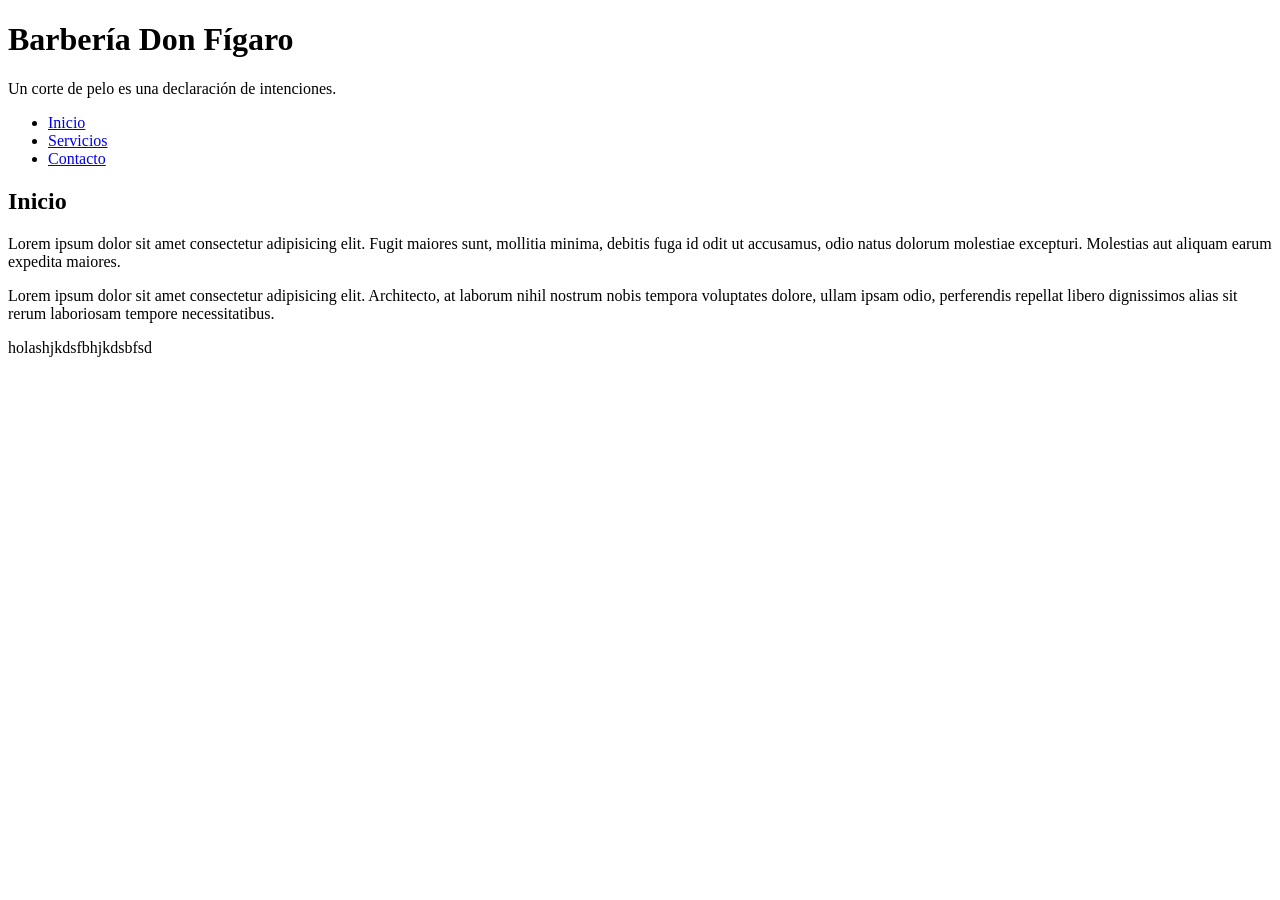
==== parcial1/index.html @ ab7532fc "primer comit" ====
<!DOCTYPE html>
<html lang="es">

<head>
    <meta charset="UTF-8">
    <meta name="viewport" content="width=device-width, initial-scale=1.0">
    <title>Barbería Don Fígaro</title>
</head>

<body>
    <header>
        <h1>Barbería Don Fígaro</h1>
        <p>Un corte de pelo es una declaración de intenciones.</p>
    </header>

    <nav>
        <ul>
            <li><a href="#inicio">Inicio</a></li>
            <li><a href="#servicios">Servicios</a></li>
            <li><a href="#contacto">Contacto</a></li>
        </ul>
    </nav>

    <main>
        <section id="inicio">
            <h2>Inicio</h2>
            <p>Lorem ipsum dolor sit amet consectetur adipisicing elit. Fugit maiores sunt, mollitia minima, debitis
                fuga id odit ut accusamus, odio natus dolorum molestiae excepturi. Molestias aut aliquam earum expedita
                maiores.</p>
        </section>
        <section id="servicios">
            <p>Lorem ipsum dolor sit amet consectetur adipisicing elit. Architecto, at laborum nihil nostrum nobis
                tempora voluptates dolore, ullam ipsam odio, perferendis repellat libero dignissimos alias sit rerum
                laboriosam tempore necessitatibus.</p>

        </section>
        <section id="contacto">
            <p>holashjkdsfbhjkdsbfsd</p>

        </section>
    </main>

</body>

</html>
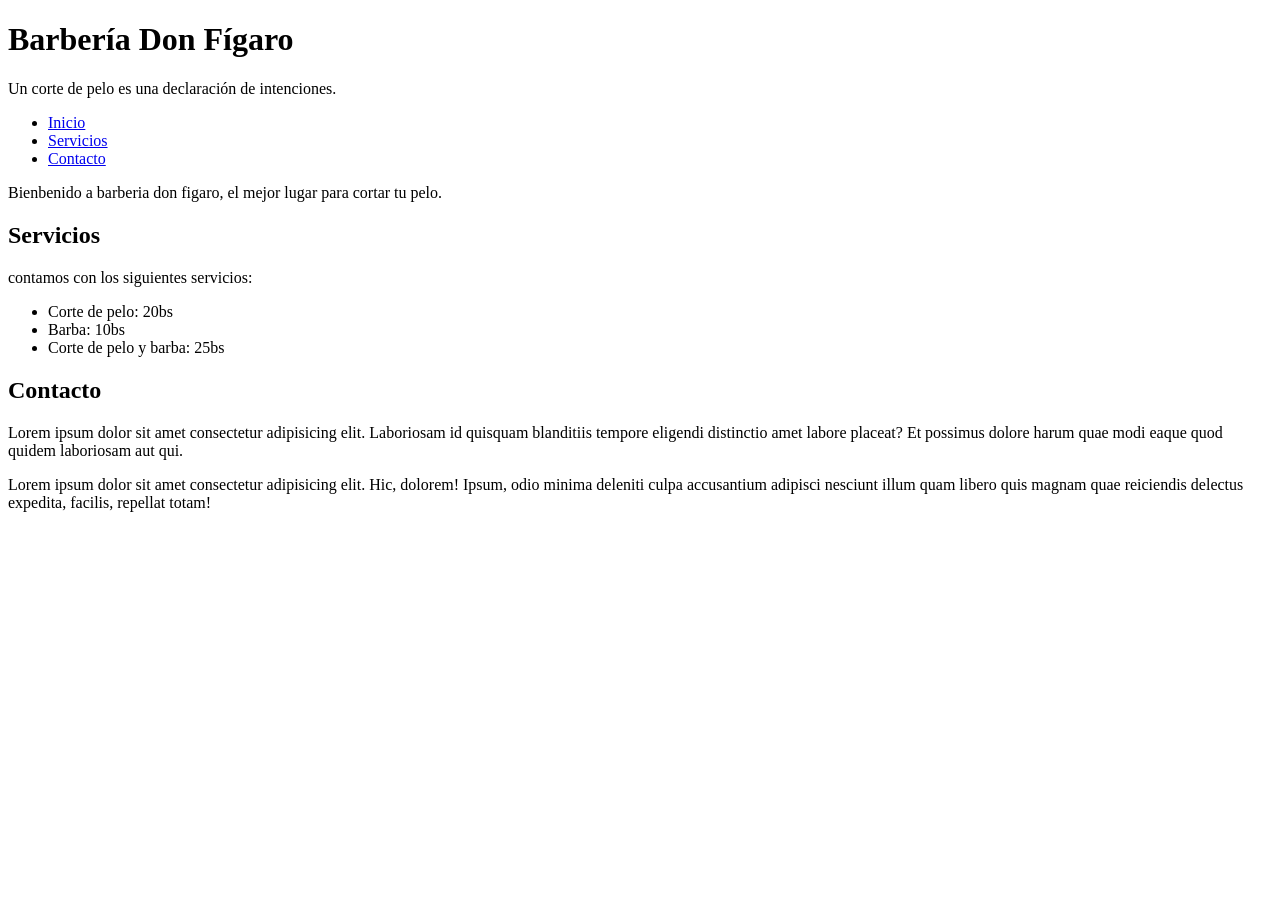
==== commit ed30671f: "segundo comit" ====
--- a/parcial1/index.html
+++ b/parcial1/index.html
@@ -23,19 +23,26 @@
 
     <main>
         <section id="inicio">
-            <h2>Inicio</h2>
-            <p>Lorem ipsum dolor sit amet consectetur adipisicing elit. Fugit maiores sunt, mollitia minima, debitis
-                fuga id odit ut accusamus, odio natus dolorum molestiae excepturi. Molestias aut aliquam earum expedita
-                maiores.</p>
+            <p>Bienbenido a barberia don figaro, el mejor lugar para cortar tu pelo.</p>
         </section>
         <section id="servicios">
-            <p>Lorem ipsum dolor sit amet consectetur adipisicing elit. Architecto, at laborum nihil nostrum nobis
-                tempora voluptates dolore, ullam ipsam odio, perferendis repellat libero dignissimos alias sit rerum
-                laboriosam tempore necessitatibus.</p>
+            <h2>Servicios</h2>
+            <p>contamos con los siguientes servicios:</p>
+            <ul>
+                <li>Corte de pelo: 20bs</li>
+                <li>Barba: 10bs</li>
+                <li>Corte de pelo y barba: 25bs</li>
+            </ul>
 
         </section>
         <section id="contacto">
-            <p>holashjkdsfbhjkdsbfsd</p>
+            <h2>Contacto</h2>
+            <p>Lorem ipsum dolor sit amet consectetur adipisicing elit. Laboriosam id quisquam blanditiis tempore
+                eligendi distinctio amet labore placeat? Et possimus dolore harum quae modi eaque quod quidem laboriosam
+                aut qui.</p>
+            <p>Lorem ipsum dolor sit amet consectetur adipisicing elit. Hic, dolorem! Ipsum, odio minima deleniti culpa
+                accusantium adipisci nesciunt illum quam libero quis magnam quae reiciendis delectus expedita, facilis,
+                repellat totam!</p>
 
         </section>
     </main>
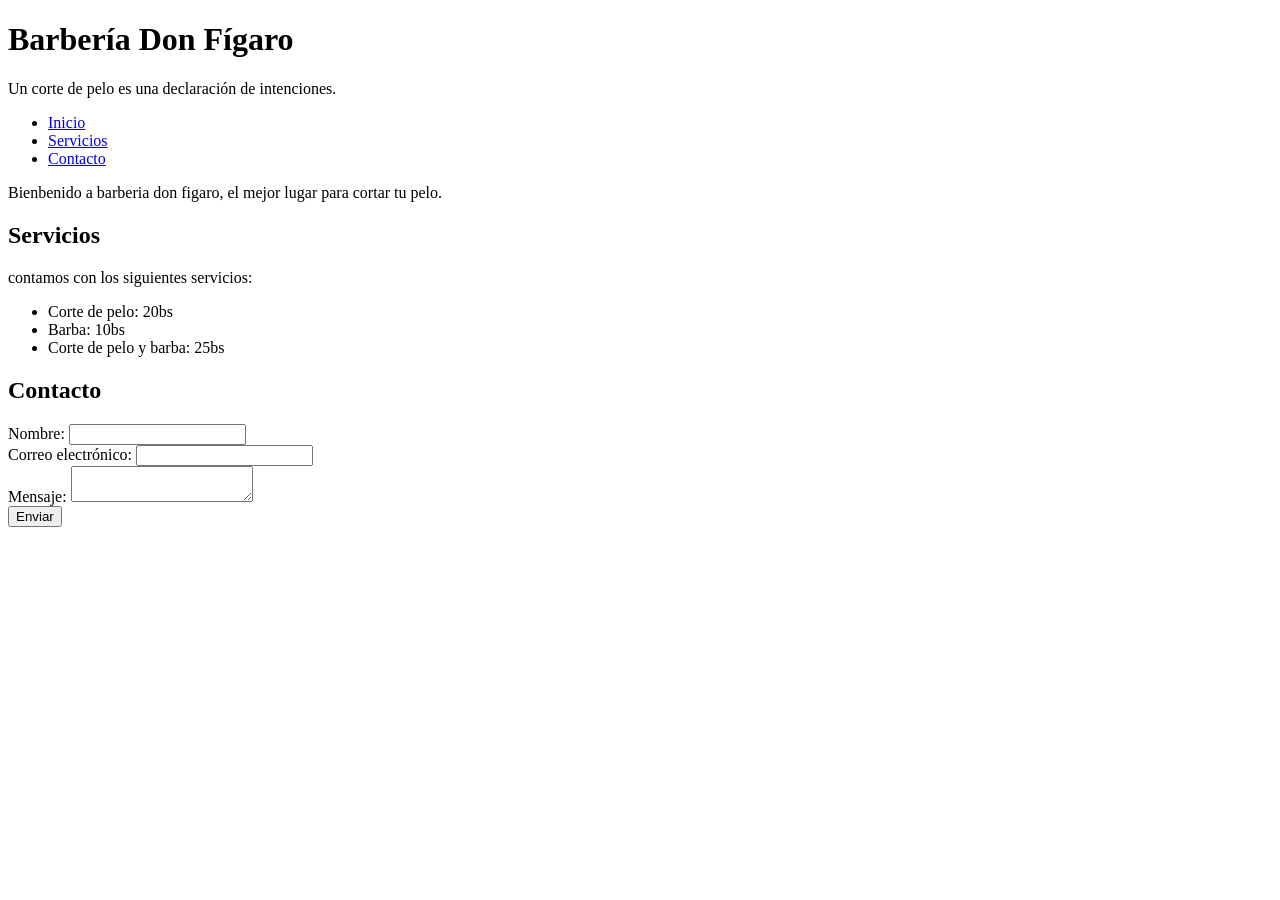
==== commit 0b555126: "tercer comit" ====
--- a/parcial1/index.html
+++ b/parcial1/index.html
@@ -8,7 +8,7 @@
 </head>
 
 <body>
-    <header>
+    <header id="inicio">
         <h1>Barbería Don Fígaro</h1>
         <p>Un corte de pelo es una declaración de intenciones.</p>
     </header>
@@ -22,9 +22,9 @@
     </nav>
 
     <main>
-        <section id="inicio">
-            <p>Bienbenido a barberia don figaro, el mejor lugar para cortar tu pelo.</p>
-        </section>
+
+        <p>Bienbenido a barberia don figaro, el mejor lugar para cortar tu pelo.</p>
+
         <section id="servicios">
             <h2>Servicios</h2>
             <p>contamos con los siguientes servicios:</p>
@@ -37,13 +37,22 @@
         </section>
         <section id="contacto">
             <h2>Contacto</h2>
-            <p>Lorem ipsum dolor sit amet consectetur adipisicing elit. Laboriosam id quisquam blanditiis tempore
-                eligendi distinctio amet labore placeat? Et possimus dolore harum quae modi eaque quod quidem laboriosam
-                aut qui.</p>
-            <p>Lorem ipsum dolor sit amet consectetur adipisicing elit. Hic, dolorem! Ipsum, odio minima deleniti culpa
-                accusantium adipisci nesciunt illum quam libero quis magnam quae reiciendis delectus expedita, facilis,
-                repellat totam!</p>
-
+            <form>
+                <div>
+                    <label for="nombre">Nombre:</label>
+                    <input type="text" id="nombre" name="nombre">
+                </div>
+                <div>
+                    <label for="correo">Correo electrónico:</label>
+                    <input type="email" id="correo" name="correo">
+                </div>
+                <div>
+                    <label for="mensaje">Mensaje:</label>
+                    <textarea id="mensaje" name="mensaje"></textarea>
+                </div>
+            </form>
+            <button id="btn-enviar">Enviar</button>
+            <p id="msj-enviado"></p>
         </section>
     </main>
 
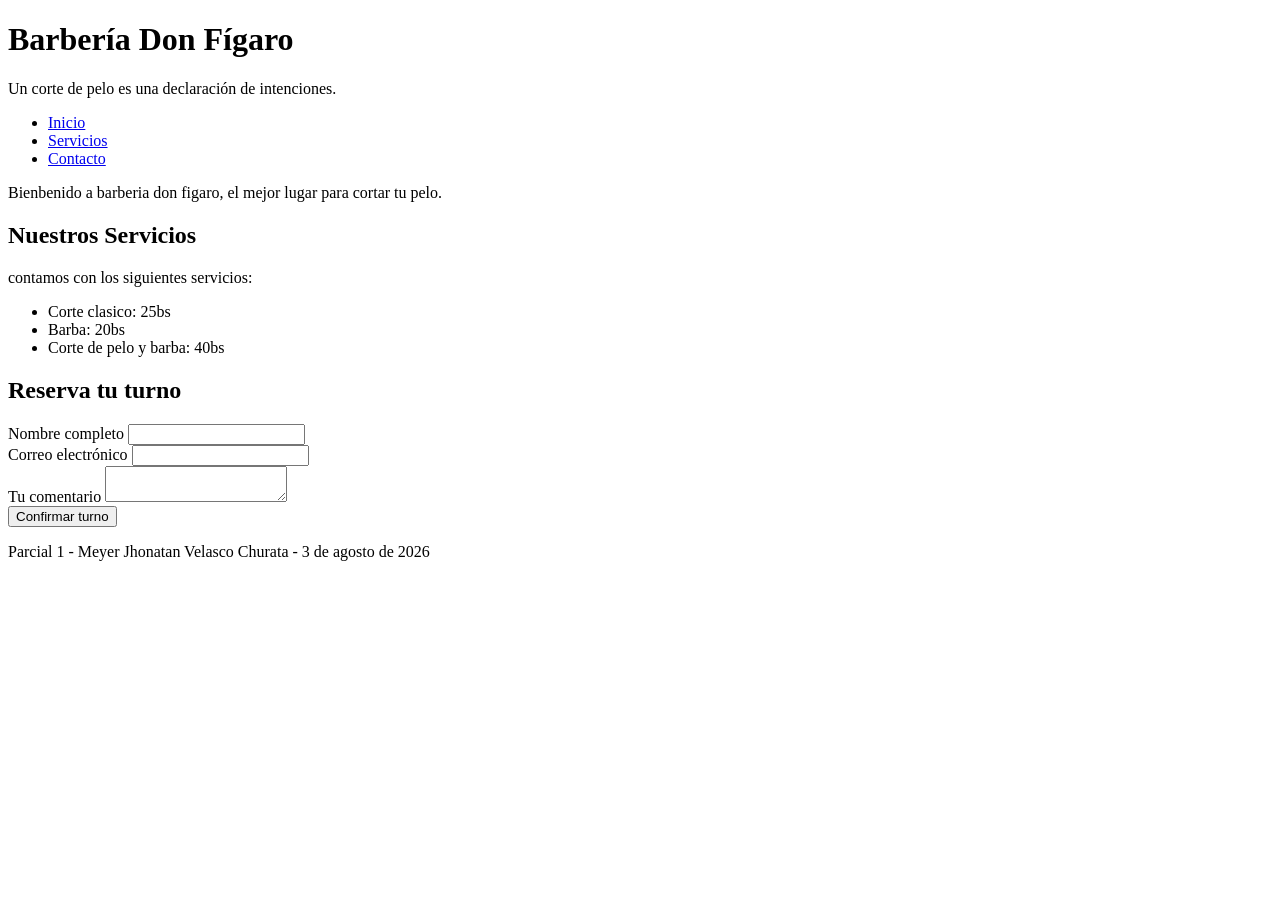
==== commit 20b25585: "cuarto comiit" ====
--- a/parcial1/index.html
+++ b/parcial1/index.html
@@ -5,6 +5,7 @@
     <meta charset="UTF-8">
     <meta name="viewport" content="width=device-width, initial-scale=1.0">
     <title>Barbería Don Fígaro</title>
+    <link rel="stylesheet" href="styles.css">
 </head>
 
 <body>
@@ -26,36 +27,41 @@
         <p>Bienbenido a barberia don figaro, el mejor lugar para cortar tu pelo.</p>
 
         <section id="servicios">
-            <h2>Servicios</h2>
+            <h2>Nuestros Servicios</h2>
             <p>contamos con los siguientes servicios:</p>
             <ul>
-                <li>Corte de pelo: 20bs</li>
-                <li>Barba: 10bs</li>
-                <li>Corte de pelo y barba: 25bs</li>
+                <li>Corte clasico: 25bs</li>
+                <li>Barba: 20bs</li>
+                <li>Corte de pelo y barba: 40bs</li>
             </ul>
 
         </section>
         <section id="contacto">
-            <h2>Contacto</h2>
+            <h2>Reserva tu turno</h2>
             <form>
                 <div>
-                    <label for="nombre">Nombre:</label>
-                    <input type="text" id="nombre" name="nombre">
+                    <label for="nombre">Nombre completo</label>
+                    <input type="text" id="nombre" name="nombre" required>
                 </div>
                 <div>
-                    <label for="correo">Correo electrónico:</label>
-                    <input type="email" id="correo" name="correo">
+                    <label for="correo">Correo electrónico</label>
+                    <input type="email" id="correo" name="correo" required>
                 </div>
                 <div>
-                    <label for="mensaje">Mensaje:</label>
-                    <textarea id="mensaje" name="mensaje"></textarea>
+                    <label for="comentario">Tu comentario</label>
+                    <textarea id="comentario" name="comentario"></textarea>
                 </div>
             </form>
-            <button id="btn-enviar">Enviar</button>
-            <p id="msj-enviado"></p>
+            <button type="button" id="btn-confirmar">Confirmar turno</button>
+            <p id="mensaje" class="oculto"></p>
         </section>
     </main>
 
+    <footer>
+        <p>Parcial 1 - Meyer Jhonatan Velasco Churata - 3 de agosto de 2026</p>
+    </footer>
+
+    <script src="script.js"></script>
 </body>
 
 </html>
--- a/parcial1/styles.css
+++ b/parcial1/styles.css
@@ -0,0 +1,3 @@
+.oculto {
+    display: none;
+}
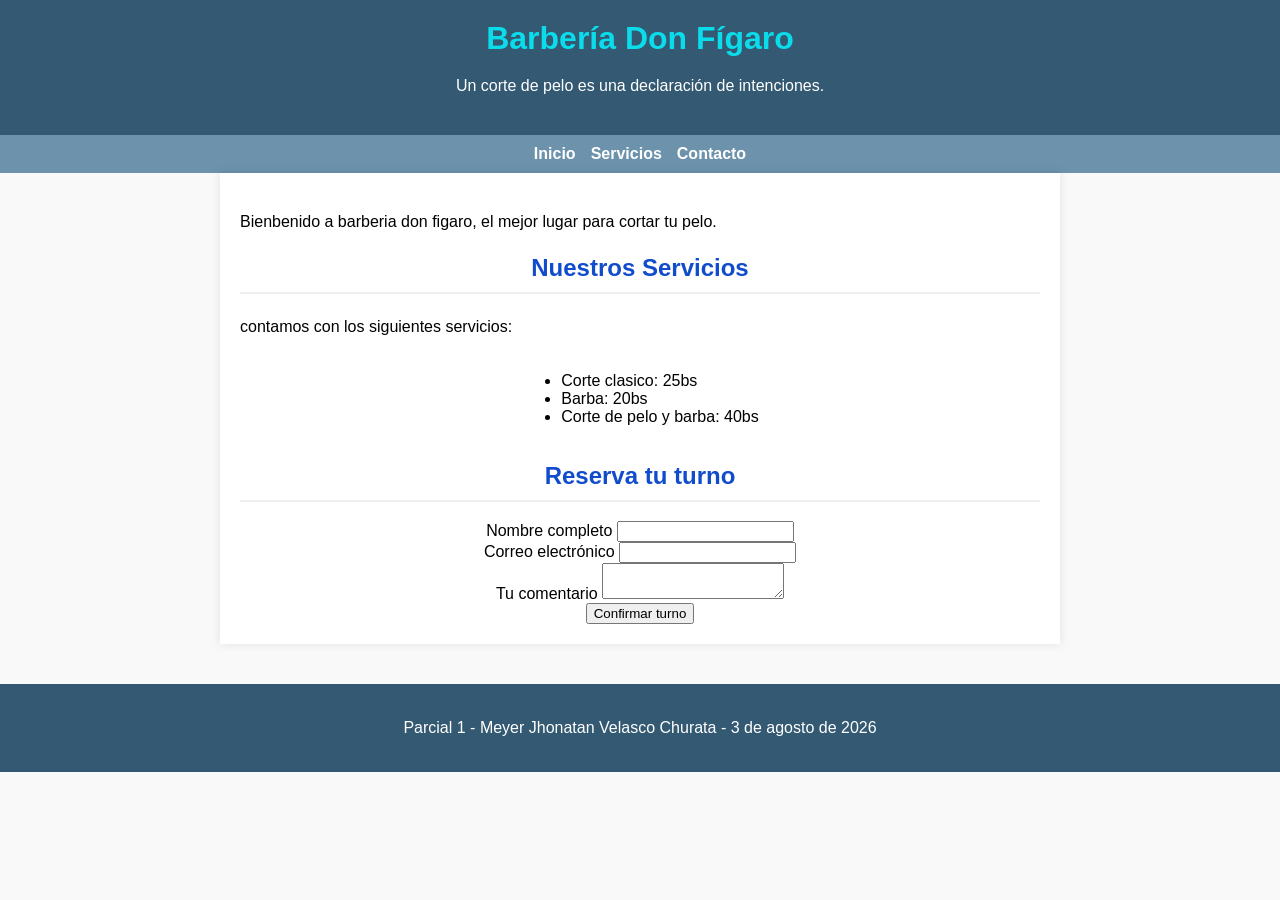
==== commit 4d982311: "quinto comit" ====
--- a/parcial1/index.html
+++ b/parcial1/index.html
@@ -15,11 +15,10 @@
     </header>
 
     <nav>
-        <ul>
-            <li><a href="#inicio">Inicio</a></li>
-            <li><a href="#servicios">Servicios</a></li>
-            <li><a href="#contacto">Contacto</a></li>
-        </ul>
+        <a href="#inicio">Inicio</a>
+        <a href="#servicios">Servicios</a>
+        <a href="#contacto">Contacto</a>
+
     </nav>
 
     <main>
--- a/parcial1/styles.css
+++ b/parcial1/styles.css
@@ -1,3 +1,86 @@
 .oculto {
     display: none;
 }
+
+body {
+    font-family: Arial, sans-serif;
+    text-align: center;
+    margin: 0;
+    padding: 0;
+    background-color: #f9f9f9;
+}
+
+header {
+    background-color: #345972;
+    color: white;
+    padding: 20px 0;
+}
+
+header h1 {
+    color: #0adceb;
+    margin: 0;
+}
+
+header p {
+    text-align: center;
+}
+
+nav {
+    background-color: #6d92ac;
+    padding: 10px;
+    display: flex;
+    justify-content: center;
+    align-items: center;
+    gap: 15px;
+}
+
+nav a {
+    color: white;
+    text-decoration: none;
+    font-weight: bold;
+}
+
+main {
+    padding: 20px;
+    max-width: 800px;
+    margin: 0 auto;
+    background-color: white;
+    box-shadow: 0 0 10px rgba(0, 0, 0, 0.1);
+}
+
+h2 {
+    color: #104ccc;
+    border-bottom: 2px solid #eee;
+    padding-bottom: 10px;
+}
+
+p {
+    font-size: 16px;
+    line-height: 1.6;
+    text-align: justify;
+}
+
+ul {
+    text-align: left;
+    display: inline-block;
+}
+
+footer {
+    background-color: #345972;
+    color: white;
+    padding: 15px 0;
+    margin-top: 40px;
+    font-size: 14px;
+}
+
+footer p {
+    text-align: center;
+}
+
+@media (max-width: 600px) {
+    nav {
+        flex-direction: column;
+        gap: 10px;
+        padding: 12px;
+    }
+}
